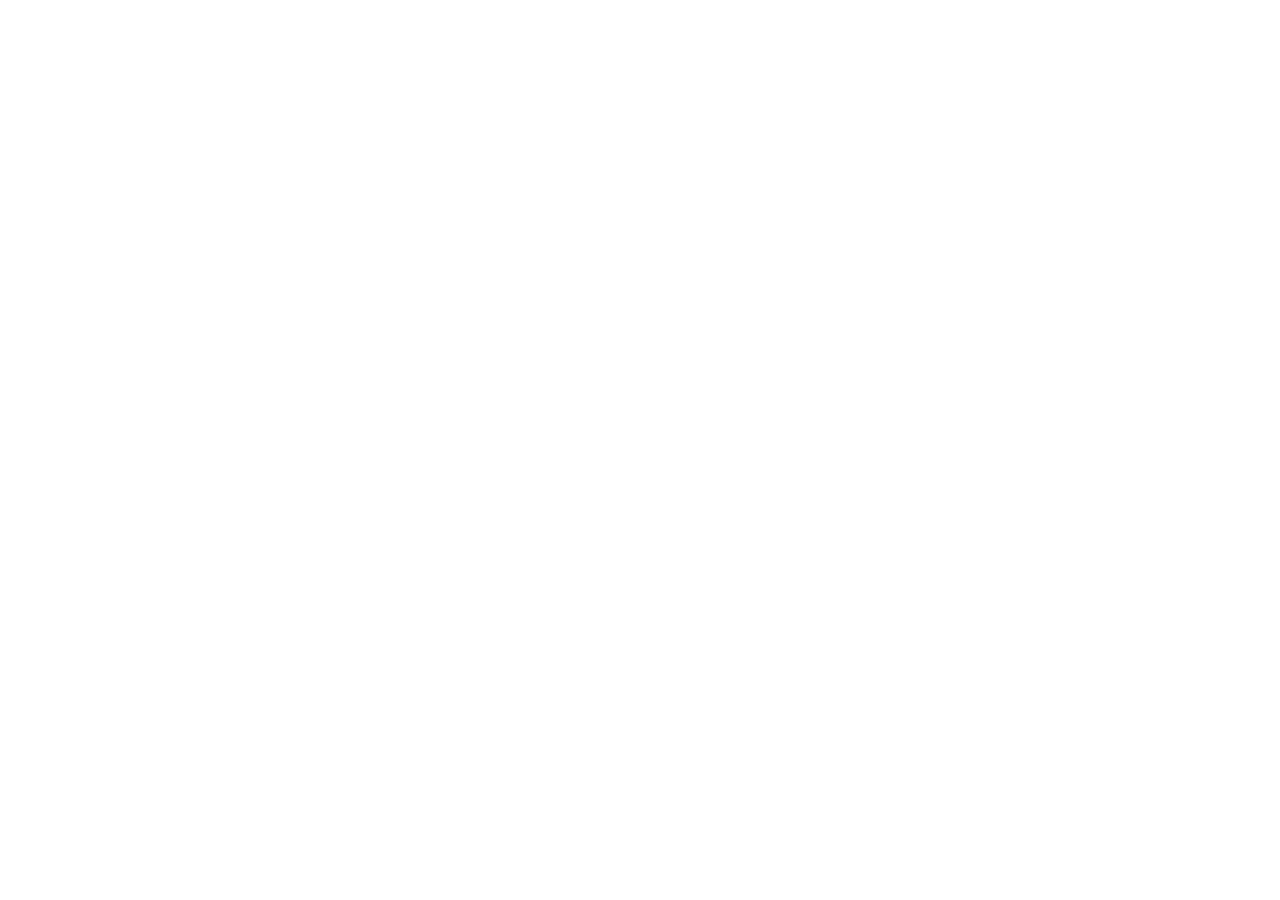
==== admin/index.html @ c247b6e3 "Create index.html" ====
<!DOCTYPE html>
<html>
<head>
  <meta charset="utf-8" />
  <meta name="viewport" content="width=device-width, initial-scale=1.0" />
  <title>Content Manager</title>
  <script src="https://identity.netlify.com/v1/netlify-identity-widget.js"></script>
</head>
<body>
  <script src="https://unpkg.com/decap-cms@^3.0.0/dist/decap-cms.js"></script>
</body>
</html>
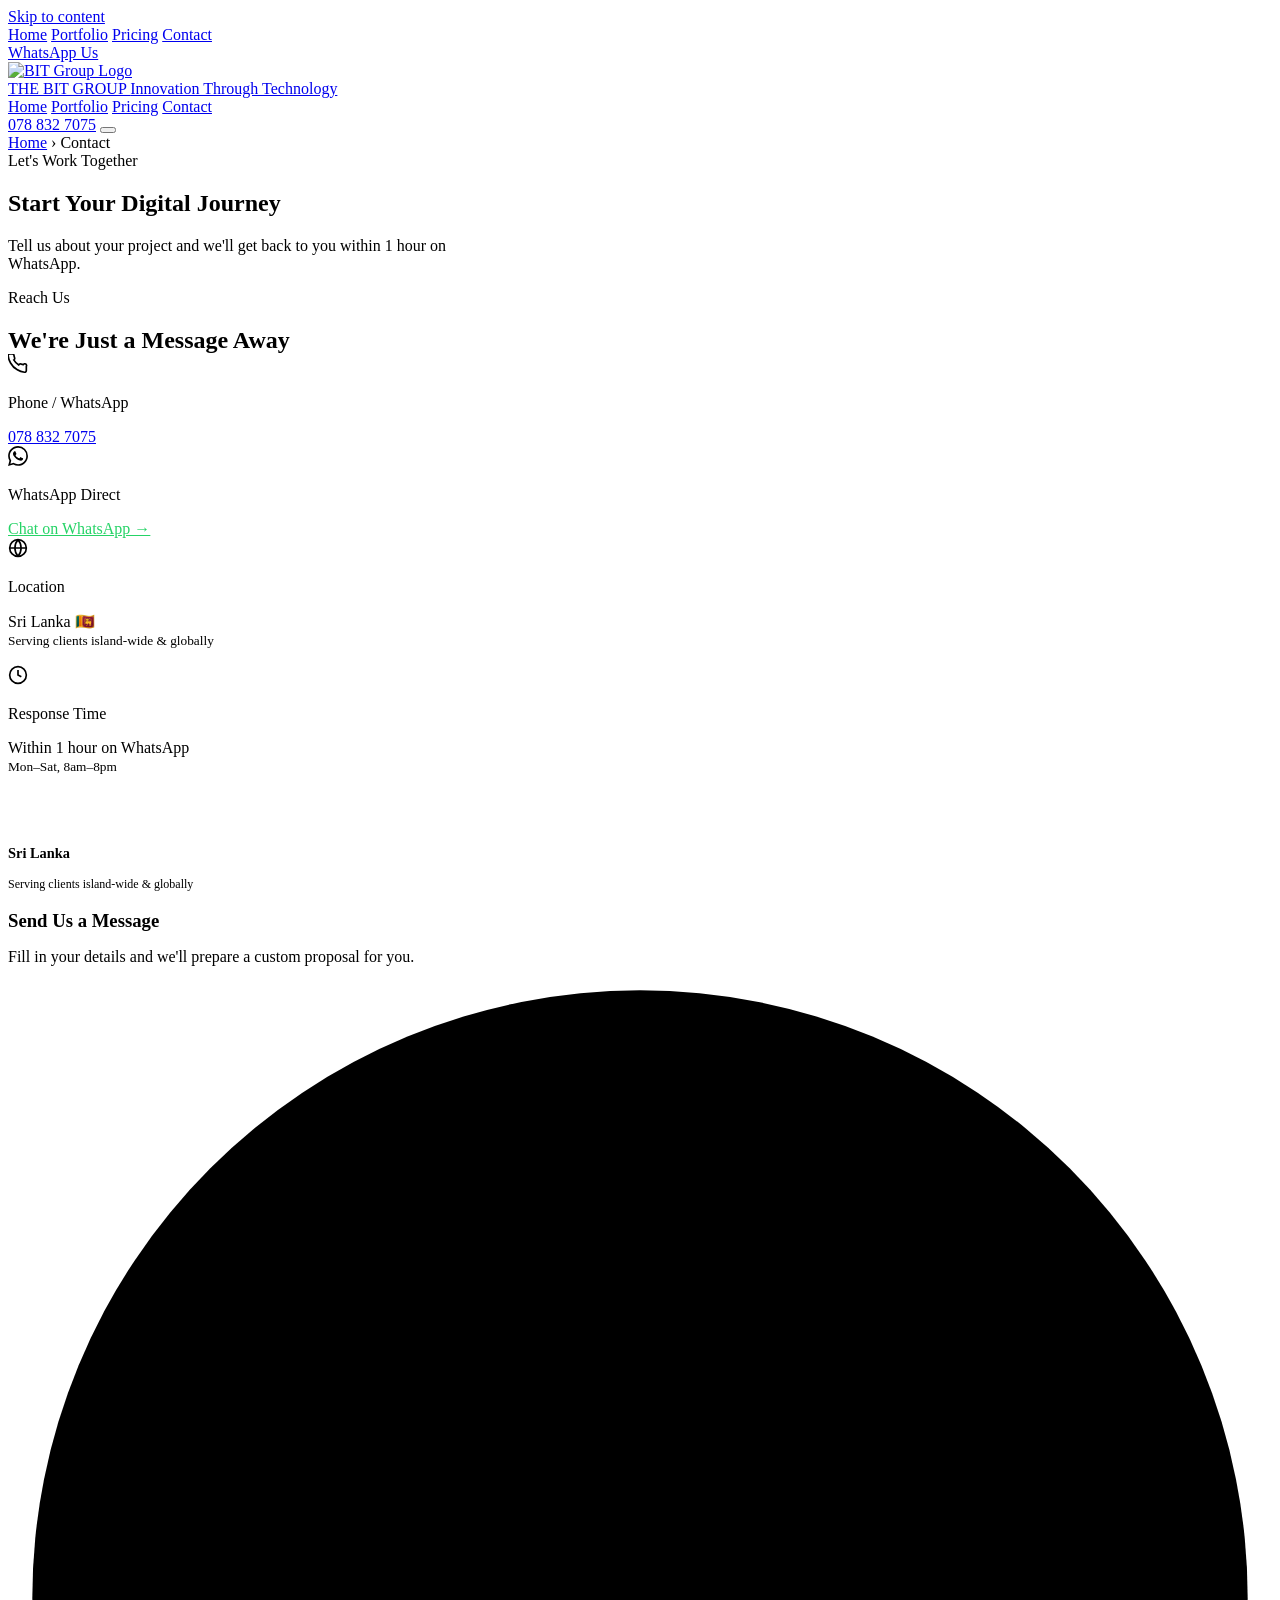
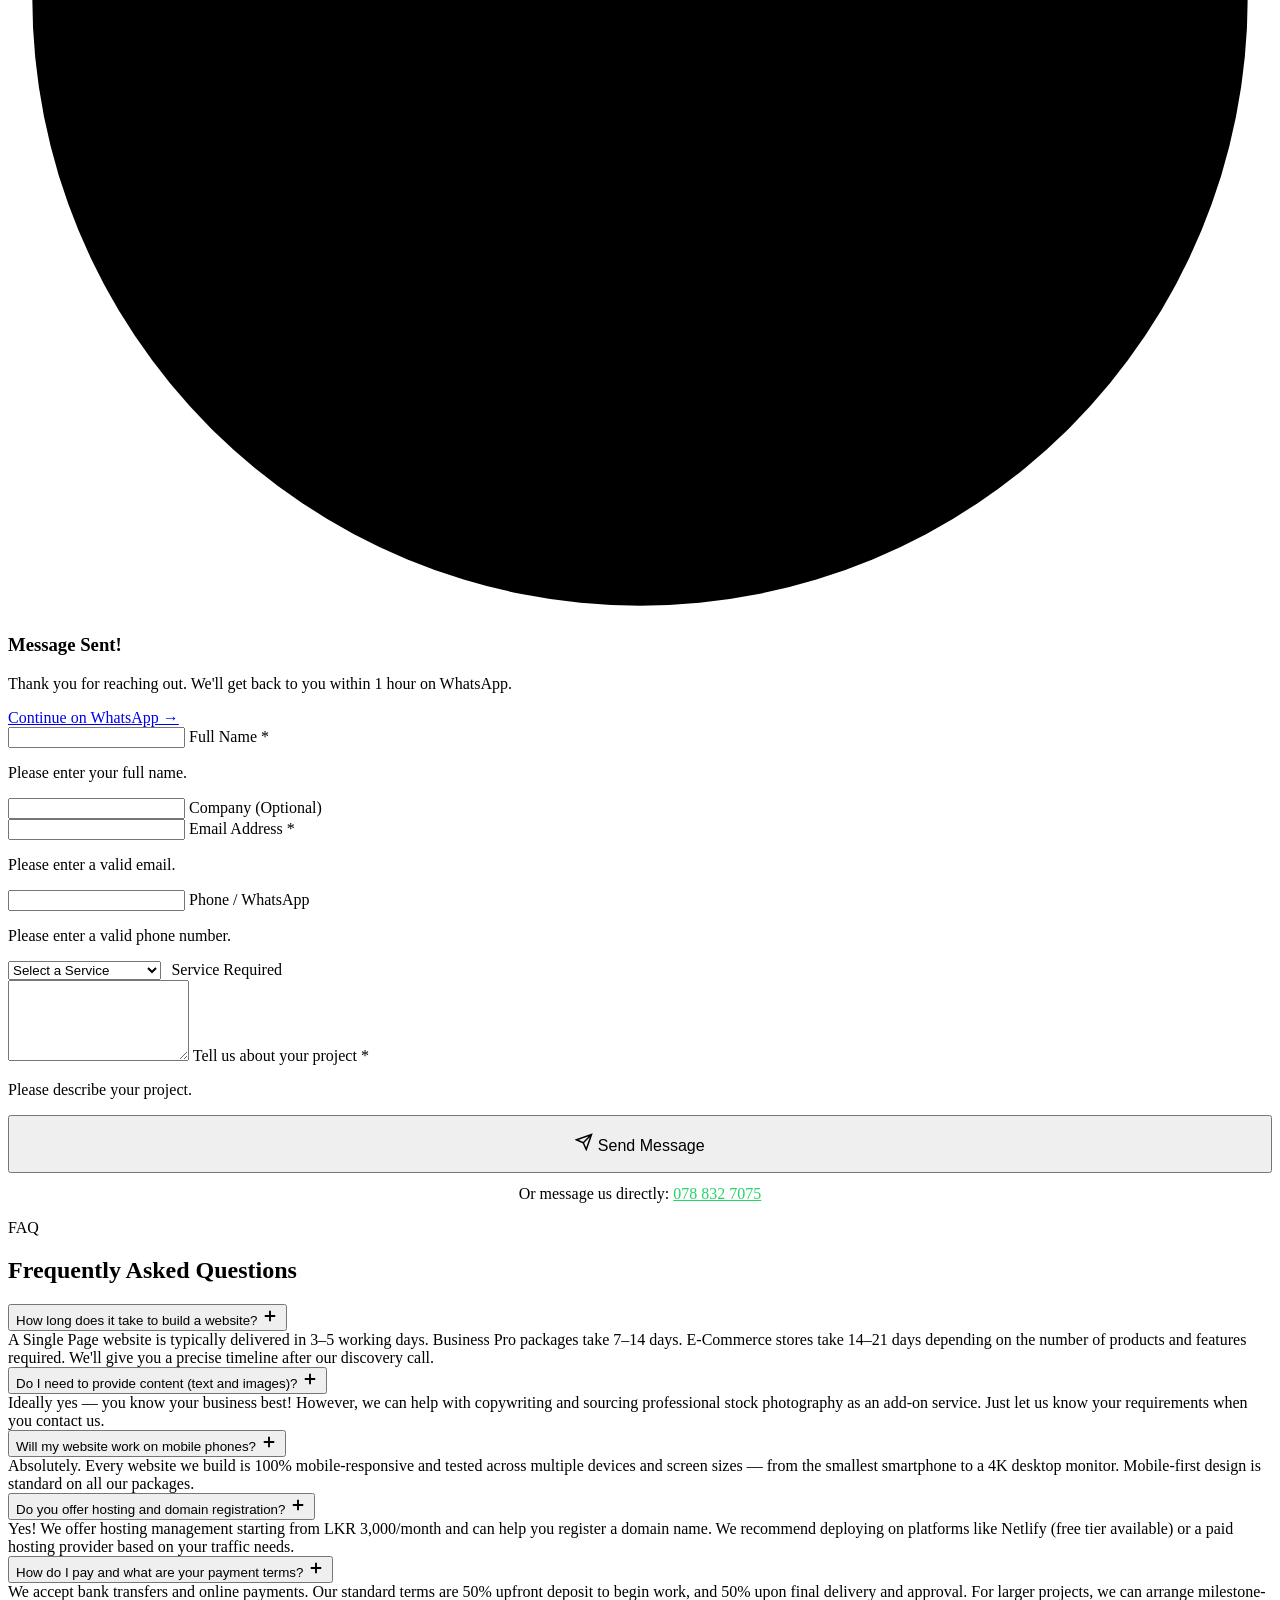
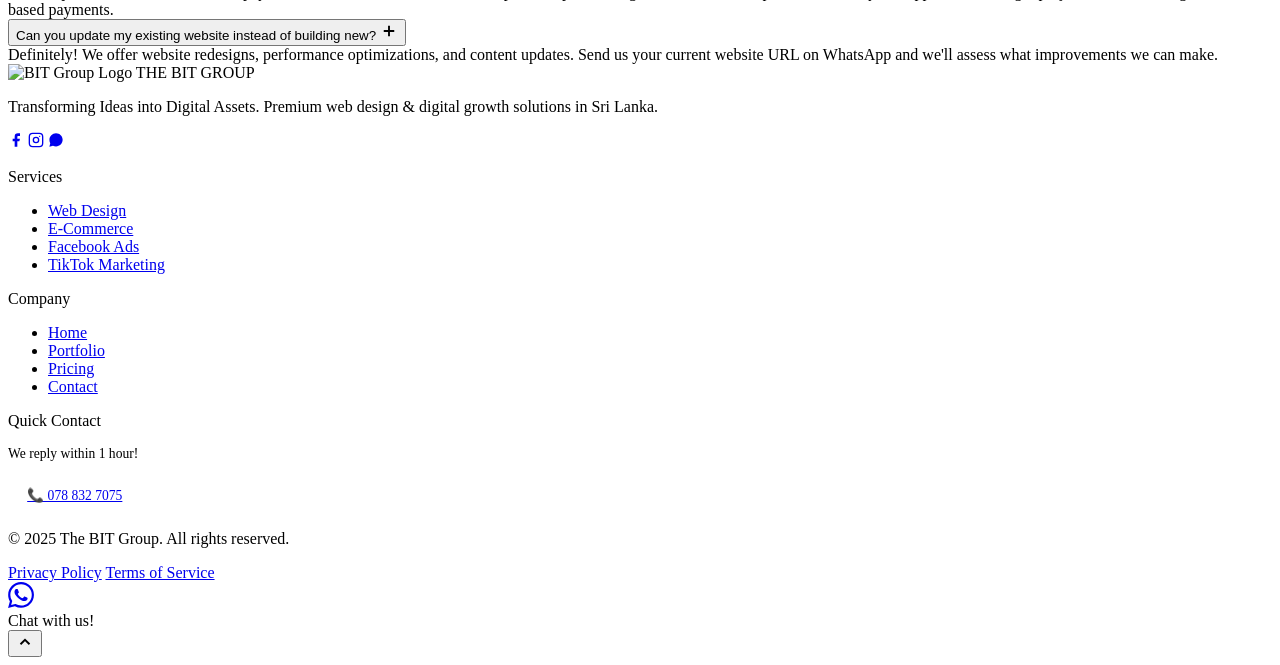
==== commit 969c8aae: "Update index.html" ====
--- a/admin/index.html
+++ b/admin/index.html
@@ -1,12 +1,347 @@
 <!DOCTYPE html>
-<html>
+<html lang="en">
 <head>
-  <meta charset="utf-8" />
-  <meta name="viewport" content="width=device-width, initial-scale=1.0" />
-  <title>Content Manager</title>
-  <script src="https://identity.netlify.com/v1/netlify-identity-widget.js"></script>
+  <meta charset="UTF-8">
+  <meta name="viewport" content="width=device-width, initial-scale=1.0">
+  <meta name="description" content="Contact The BIT Group — Get a free quote for your web design project. WhatsApp 078 832 7075 or fill in our enquiry form. Based in Sri Lanka.">
+  <meta name="robots" content="index, follow">
+  <meta property="og:title" content="Contact | The BIT Group">
+  <meta property="og:description" content="Get in touch with The BIT Group. WhatsApp 078 832 7075 — we reply within 1 hour!">
+  <meta property="og:type" content="website">
+  <link rel="canonical" href="https://thebitgroup.lk/contact.html">
+  <link rel="icon" href="logo.jpeg" type="image/jpeg">
+  <link rel="preconnect" href="https://fonts.googleapis.com">
+  <link rel="preconnect" href="https://fonts.gstatic.com" crossorigin>
+  <link href="https://fonts.googleapis.com/css2?family=Syne:wght@400;500;600;700;800&family=Outfit:wght@300;400;500;600;700&display=swap" rel="stylesheet">
+  <link rel="stylesheet" href="style.css">
+  <title>Contact | The BIT Group</title>
 </head>
 <body>
-  <script src="https://unpkg.com/decap-cms@^3.0.0/dist/decap-cms.js"></script>
+  <a href="#main" class="skip-link">Skip to content</a>
+
+  <!-- MOBILE MENU -->
+  <nav id="mobile-menu" class="mobile-menu" aria-label="Mobile navigation">
+    <a href="index.html">Home</a>
+    <a href="portfolio.html">Portfolio</a>
+    <a href="pricing.html">Pricing</a>
+    <a href="contact.html" class="active">Contact</a>
+    <div class="mobile-menu-cta">
+      <a href="https://wa.me/27788327075" class="btn btn-whatsapp"><span>WhatsApp Us</span></a>
+    </div>
+  </nav>
+
+  <!-- NAVBAR -->
+  <header id="navbar" role="banner">
+    <div class="nav-inner">
+      <a href="index.html" class="nav-logo" aria-label="The BIT Group Homepage">
+        <img src="logo.jpeg" alt="BIT Group Logo" class="nav-logo-img">
+        <div class="nav-logo-text">
+          THE BIT GROUP
+          <span>Innovation Through Technology</span>
+        </div>
+      </a>
+      <nav class="nav-links" aria-label="Main navigation">
+        <a href="index.html">Home</a>
+        <a href="portfolio.html">Portfolio</a>
+        <a href="pricing.html">Pricing</a>
+        <a href="contact.html" class="active">Contact</a>
+      </nav>
+      <div class="nav-cta">
+        <a href="https://wa.me/27788327075" class="btn btn-whatsapp" target="_blank" rel="noopener noreferrer"><span>078 832 7075</span></a>
+        <button class="hamburger" aria-label="Open menu" aria-expanded="false" aria-controls="mobile-menu">
+          <span></span><span></span><span></span>
+        </button>
+      </div>
+    </div>
+  </header>
+
+  <main id="main">
+
+    <!-- PAGE HERO -->
+    <section class="page-hero">
+      <div class="container">
+        <div class="page-hero-content">
+          <div class="breadcrumb">
+            <a href="index.html">Home</a>
+            <span>›</span>
+            <span>Contact</span>
+          </div>
+          <span class="section-label">Let's Work Together</span>
+          <h1>Start Your <span class="gradient-text">Digital Journey</span></h1>
+          <p style="max-width: 500px; margin-top: 0.75rem;">Tell us about your project and we'll get back to you within 1 hour on WhatsApp.</p>
+        </div>
+      </div>
+    </section>
+
+    <!-- CONTACT SECTION -->
+    <section id="contact-section">
+      <div class="container section-pad">
+        <div class="contact-layout">
+
+          <!-- LEFT: Contact Info -->
+          <div class="reveal-left">
+            <span class="section-label">Reach Us</span>
+            <h2 style="margin-bottom: var(--sp-4);">We're Just a <span class="gradient-text">Message Away</span></h2>
+
+            <div class="contact-info-items">
+              <div class="contact-info-item">
+                <div class="contact-info-icon">
+                  <svg width="20" height="20" fill="none" stroke="currentColor" stroke-width="2" viewBox="0 0 24 24"><path d="M22 16.92v3a2 2 0 01-2.18 2 19.79 19.79 0 01-8.63-3.07A19.5 19.5 0 013.07 10.8 19.79 19.79 0 01.22 2.18 2 2 0 012.19 0h3a2 2 0 012 1.72c.127.96.361 1.903.7 2.81a2 2 0 01-.45 2.11L6.91 7.09a16 16 0 006 6l.56-.56a2 2 0 012.11-.45c.907.339 1.85.573 2.81.7A2 2 0 0122 14.92z"/></svg>
+                </div>
+                <div>
+                  <p class="contact-info-label">Phone / WhatsApp</p>
+                  <a href="tel:0788327075" class="contact-info-value">078 832 7075</a>
+                </div>
+              </div>
+              <div class="contact-info-item">
+                <div class="contact-info-icon">
+                  <svg width="20" height="20" fill="currentColor" viewBox="0 0 24 24"><path d="M17.472 14.382c-.297-.149-1.758-.867-2.03-.967-.273-.099-.471-.148-.67.15-.197.297-.767.966-.94 1.164-.173.199-.347.223-.644.075-.297-.15-1.255-.463-2.39-1.475-.883-.788-1.48-1.761-1.653-2.059-.173-.297-.018-.458.13-.606.134-.133.298-.347.446-.52.149-.174.198-.298.298-.497.099-.198.05-.371-.025-.52-.075-.149-.669-1.612-.916-2.207-.242-.579-.487-.5-.669-.51-.173-.008-.371-.01-.57-.01-.198 0-.52.074-.792.372-.272.297-1.04 1.016-1.04 2.479 0 1.462 1.065 2.875 1.213 3.074.149.198 2.096 3.2 5.077 4.487.709.306 1.262.489 1.694.625.712.227 1.36.195 1.871.118.571-.085 1.758-.719 2.006-1.413.248-.694.248-1.289.173-1.413-.074-.124-.272-.198-.57-.347m-5.421 7.403h-.004a9.87 9.87 0 01-5.031-1.378l-.361-.214-3.741.982.998-3.648-.235-.374a9.86 9.86 0 01-1.51-5.26c.001-5.45 4.436-9.884 9.888-9.884 2.64 0 5.122 1.03 6.988 2.898a9.825 9.825 0 012.893 6.994c-.003 5.45-4.437 9.884-9.885 9.884m8.413-18.297A11.815 11.815 0 0012.05 0C5.495 0 .16 5.335.157 11.892c0 2.096.547 4.142 1.588 5.945L.057 24l6.305-1.654a11.882 11.882 0 005.683 1.448h.005c6.554 0 11.89-5.335 11.893-11.893a11.821 11.821 0 00-3.48-8.413z"/></svg>
+                </div>
+                <div>
+                  <p class="contact-info-label">WhatsApp Direct</p>
+                  <a href="https://wa.me/27788327075" class="contact-info-value" target="_blank" rel="noopener noreferrer" style="color: #25d366;">Chat on WhatsApp →</a>
+                </div>
+              </div>
+              <div class="contact-info-item">
+                <div class="contact-info-icon">
+                  <svg width="20" height="20" fill="none" stroke="currentColor" stroke-width="2" viewBox="0 0 24 24"><circle cx="12" cy="12" r="10"/><path d="M2 12h20M12 2a15.3 15.3 0 010 20M12 2a15.3 15.3 0 000 20"/></svg>
+                </div>
+                <div>
+                  <p class="contact-info-label">Location</p>
+                  <p class="contact-info-value">Sri Lanka 🇱🇰<br><small style="color:var(--clr-text-muted);">Serving clients island-wide & globally</small></p>
+                </div>
+              </div>
+              <div class="contact-info-item">
+                <div class="contact-info-icon">
+                  <svg width="20" height="20" fill="none" stroke="currentColor" stroke-width="2" viewBox="0 0 24 24"><circle cx="12" cy="12" r="10"/><path d="M12 6v6l4 2"/></svg>
+                </div>
+                <div>
+                  <p class="contact-info-label">Response Time</p>
+                  <p class="contact-info-value">Within 1 hour on WhatsApp<br><small style="color:var(--clr-text-muted);">Mon–Sat, 8am–8pm</small></p>
+                </div>
+              </div>
+            </div>
+
+            <div class="map-placeholder">
+              <svg width="36" height="36" fill="none" stroke="var(--clr-accent-1)" stroke-width="1.5" viewBox="0 0 24 24"><circle cx="12" cy="10" r="3"/><path d="M12 2a8 8 0 018 8c0 5.4-8 14-8 14S4 15.4 4 10a8 8 0 018-8z"/></svg>
+              <p style="font-family: var(--font-display); font-weight: 700; font-size: 0.9rem; color: var(--clr-text-secondary);">Sri Lanka</p>
+              <p style="font-size: 0.75rem;">Serving clients island-wide & globally</p>
+            </div>
+          </div>
+
+          <!-- RIGHT: Contact Form -->
+          <div class="contact-form-wrap reveal-right">
+            <h3 style="margin-bottom: 0.5rem;">Send Us a Message</h3>
+            <p style="margin-bottom: var(--sp-4); font-size: var(--text-sm);">Fill in your details and we'll prepare a custom proposal for you.</p>
+
+            <!-- Success State -->
+            <div id="form-success" class="form-success" role="status" aria-live="polite">
+              <svg class="check-circle" viewBox="0 0 52 52" aria-hidden="true">
+                <circle cx="26" cy="26" r="25"/>
+                <path d="M14 27l7 7 16-16"/>
+              </svg>
+              <h3 style="margin-top: var(--sp-3);">Message Sent!</h3>
+              <p>Thank you for reaching out. We'll get back to you within 1 hour on WhatsApp.</p>
+              <a href="https://wa.me/27788327075" class="btn btn-whatsapp" style="margin-top: var(--sp-3);" target="_blank" rel="noopener noreferrer"><span>Continue on WhatsApp →</span></a>
+            </div>
+
+            <form id="contact-form" novalidate>
+              <div class="form-row">
+                <div class="form-group">
+                  <input type="text" id="name" name="name" required autocomplete="name">
+                  <label for="name">Full Name *</label>
+                  <p class="form-error">Please enter your full name.</p>
+                </div>
+                <div class="form-group">
+                  <input type="text" id="company" name="company" autocomplete="organization">
+                  <label for="company">Company (Optional)</label>
+                </div>
+              </div>
+              <div class="form-row">
+                <div class="form-group">
+                  <input type="email" id="email" name="email" required autocomplete="email">
+                  <label for="email">Email Address *</label>
+                  <p class="form-error">Please enter a valid email.</p>
+                </div>
+                <div class="form-group">
+                  <input type="tel" id="phone" name="phone" autocomplete="tel">
+                  <label for="phone">Phone / WhatsApp</label>
+                  <p class="form-error">Please enter a valid phone number.</p>
+                </div>
+              </div>
+              <div class="form-group">
+                <select id="service" name="service" style="color: var(--clr-text-primary);">
+                  <option value="" style="background: var(--clr-bg-raised);">Select a Service</option>
+                  <option value="Single Page Website" style="background: var(--clr-bg-raised);">Single Page Website</option>
+                  <option value="Business Pro Website" style="background: var(--clr-bg-raised);">Business Pro Website</option>
+                  <option value="E-Commerce Store" style="background: var(--clr-bg-raised);">E-Commerce Store</option>
+                  <option value="Facebook Ads" style="background: var(--clr-bg-raised);">Facebook Ads</option>
+                  <option value="TikTok Marketing" style="background: var(--clr-bg-raised);">TikTok Marketing</option>
+                  <option value="Admin Panel" style="background: var(--clr-bg-raised);">Admin Panel</option>
+                  <option value="Other / Custom" style="background: var(--clr-bg-raised);">Other / Custom</option>
+                </select>
+                <label for="service" style="top: 0; transform: translateY(-50%); font-size: var(--text-xs); color: var(--clr-accent-1); background: var(--clr-bg-card); padding: 0 0.4rem;">Service Required</label>
+              </div>
+              <div class="form-group textarea-group">
+                <textarea id="message" name="message" required rows="5"></textarea>
+                <label for="message">Tell us about your project *</label>
+                <p class="form-error">Please describe your project.</p>
+              </div>
+              <button type="submit" class="btn btn-primary" style="width: 100%; justify-content: center; padding: 1rem; font-size: 1rem;">
+                <span class="btn-text">
+                  <svg width="18" height="18" fill="none" stroke="currentColor" stroke-width="2" viewBox="0 0 24 24"><path d="M22 2L11 13M22 2l-7 20-4-9-9-4 20-7z"/></svg>
+                  Send Message
+                </span>
+                <span class="spinner" aria-hidden="true"></span>
+              </button>
+              <p style="text-align: center; margin-top: 0.75rem; font-size: var(--text-xs); color: var(--clr-text-muted);">Or message us directly: <a href="https://wa.me/27788327075" style="color: #25d366;">078 832 7075</a></p>
+            </form>
+          </div>
+        </div>
+      </div>
+    </section>
+
+    <!-- FAQ -->
+    <section id="faq">
+      <div class="container">
+        <div class="section-header">
+          <span class="section-label reveal">FAQ</span>
+          <h2 class="reveal">Frequently Asked <span class="gradient-text">Questions</span></h2>
+        </div>
+        <div class="faq-grid reveal">
+          <div class="accordion-item">
+            <button class="accordion-trigger" aria-expanded="false">
+              How long does it take to build a website?
+              <span class="accordion-icon" aria-hidden="true">
+                <svg width="18" height="18" fill="none" stroke="currentColor" stroke-width="2.5" viewBox="0 0 24 24"><path d="M12 5v14M5 12h14"/></svg>
+              </span>
+            </button>
+            <div class="accordion-body">
+              <div class="accordion-body-inner">A Single Page website is typically delivered in 3–5 working days. Business Pro packages take 7–14 days. E-Commerce stores take 14–21 days depending on the number of products and features required. We'll give you a precise timeline after our discovery call.</div>
+            </div>
+          </div>
+          <div class="accordion-item">
+            <button class="accordion-trigger" aria-expanded="false">
+              Do I need to provide content (text and images)?
+              <span class="accordion-icon" aria-hidden="true">
+                <svg width="18" height="18" fill="none" stroke="currentColor" stroke-width="2.5" viewBox="0 0 24 24"><path d="M12 5v14M5 12h14"/></svg>
+              </span>
+            </button>
+            <div class="accordion-body">
+              <div class="accordion-body-inner">Ideally yes — you know your business best! However, we can help with copywriting and sourcing professional stock photography as an add-on service. Just let us know your requirements when you contact us.</div>
+            </div>
+          </div>
+          <div class="accordion-item">
+            <button class="accordion-trigger" aria-expanded="false">
+              Will my website work on mobile phones?
+              <span class="accordion-icon" aria-hidden="true">
+                <svg width="18" height="18" fill="none" stroke="currentColor" stroke-width="2.5" viewBox="0 0 24 24"><path d="M12 5v14M5 12h14"/></svg>
+              </span>
+            </button>
+            <div class="accordion-body">
+              <div class="accordion-body-inner">Absolutely. Every website we build is 100% mobile-responsive and tested across multiple devices and screen sizes — from the smallest smartphone to a 4K desktop monitor. Mobile-first design is standard on all our packages.</div>
+            </div>
+          </div>
+          <div class="accordion-item">
+            <button class="accordion-trigger" aria-expanded="false">
+              Do you offer hosting and domain registration?
+              <span class="accordion-icon" aria-hidden="true">
+                <svg width="18" height="18" fill="none" stroke="currentColor" stroke-width="2.5" viewBox="0 0 24 24"><path d="M12 5v14M5 12h14"/></svg>
+              </span>
+            </button>
+            <div class="accordion-body">
+              <div class="accordion-body-inner">Yes! We offer hosting management starting from LKR 3,000/month and can help you register a domain name. We recommend deploying on platforms like Netlify (free tier available) or a paid hosting provider based on your traffic needs.</div>
+            </div>
+          </div>
+          <div class="accordion-item">
+            <button class="accordion-trigger" aria-expanded="false">
+              How do I pay and what are your payment terms?
+              <span class="accordion-icon" aria-hidden="true">
+                <svg width="18" height="18" fill="none" stroke="currentColor" stroke-width="2.5" viewBox="0 0 24 24"><path d="M12 5v14M5 12h14"/></svg>
+              </span>
+            </button>
+            <div class="accordion-body">
+              <div class="accordion-body-inner">We accept bank transfers and online payments. Our standard terms are 50% upfront deposit to begin work, and 50% upon final delivery and approval. For larger projects, we can arrange milestone-based payments.</div>
+            </div>
+          </div>
+          <div class="accordion-item">
+            <button class="accordion-trigger" aria-expanded="false">
+              Can you update my existing website instead of building new?
+              <span class="accordion-icon" aria-hidden="true">
+                <svg width="18" height="18" fill="none" stroke="currentColor" stroke-width="2.5" viewBox="0 0 24 24"><path d="M12 5v14M5 12h14"/></svg>
+              </span>
+            </button>
+            <div class="accordion-body">
+              <div class="accordion-body-inner">Definitely! We offer website redesigns, performance optimizations, and content updates. Send us your current website URL on WhatsApp and we'll assess what improvements we can make.</div>
+            </div>
+          </div>
+        </div>
+      </div>
+    </section>
+
+  </main>
+
+  <!-- FOOTER -->
+  <footer>
+    <div class="container">
+      <div class="footer-grid">
+        <div class="footer-brand">
+          <div class="footer-logo">
+            <img src="logo.jpeg" alt="BIT Group Logo">
+            <span class="footer-logo-text">THE BIT GROUP</span>
+          </div>
+          <p>Transforming Ideas into Digital Assets. Premium web design & digital growth solutions in Sri Lanka.</p>
+          <div class="footer-social">
+            <a href="#" aria-label="Facebook"><svg width="16" height="16" fill="currentColor" viewBox="0 0 24 24"><path d="M18 2h-3a5 5 0 00-5 5v3H7v4h3v8h4v-8h3l1-4h-4V7a1 1 0 011-1h3z"/></svg></a>
+            <a href="#" aria-label="Instagram"><svg width="16" height="16" fill="none" stroke="currentColor" stroke-width="2" viewBox="0 0 24 24"><rect x="2" y="2" width="20" height="20" rx="5"/><circle cx="12" cy="12" r="4"/><circle cx="17.5" cy="6.5" r="1" fill="currentColor" stroke="none"/></svg></a>
+            <a href="https://wa.me/27788327075" aria-label="WhatsApp"><svg width="16" height="16" fill="currentColor" viewBox="0 0 24 24"><path d="M12.04 2C6.58 2 2.13 6.45 2.13 11.91c0 1.75.46 3.38 1.25 4.8L2.05 22l5.42-1.42c1.37.73 2.93 1.14 4.57 1.14 5.46 0 9.91-4.45 9.91-9.91S17.5 2 12.04 2z"/></svg></a>
+          </div>
+        </div>
+        <div>
+          <p class="footer-heading">Services</p>
+          <ul class="footer-links">
+            <li><a href="pricing.html">Web Design</a></li>
+            <li><a href="pricing.html">E-Commerce</a></li>
+            <li><a href="contact.html">Facebook Ads</a></li>
+            <li><a href="contact.html">TikTok Marketing</a></li>
+          </ul>
+        </div>
+        <div>
+          <p class="footer-heading">Company</p>
+          <ul class="footer-links">
+            <li><a href="index.html">Home</a></li>
+            <li><a href="portfolio.html">Portfolio</a></li>
+            <li><a href="pricing.html">Pricing</a></li>
+            <li><a href="contact.html">Contact</a></li>
+          </ul>
+        </div>
+        <div>
+          <p class="footer-heading">Quick Contact</p>
+          <p style="font-size: 0.85rem; color: var(--clr-text-muted); margin-bottom: 1rem;">We reply within 1 hour!</p>
+          <a href="https://wa.me/27788327075" class="btn btn-whatsapp" style="font-size: 0.85rem; padding: 0.6rem 1.2rem; display: inline-flex;"><span>📞 078 832 7075</span></a>
+        </div>
+      </div>
+      <div class="footer-bottom">
+        <p>© 2025 The BIT Group. All rights reserved.</p>
+        <div class="footer-legal">
+          <a href="#">Privacy Policy</a>
+          <a href="#">Terms of Service</a>
+        </div>
+      </div>
+    </div>
+  </footer>
+
+  <div class="whatsapp-float">
+    <a href="https://wa.me/27788327075?text=Hello%21%20I%27m%20interested%20in%20your%20web%20design%20services." class="whatsapp-btn" aria-label="Chat on WhatsApp" target="_blank" rel="noopener noreferrer">
+      <svg width="26" height="26" fill="currentColor" viewBox="0 0 24 24" aria-hidden="true"><path d="M17.472 14.382c-.297-.149-1.758-.867-2.03-.967-.273-.099-.471-.148-.67.15-.197.297-.767.966-.94 1.164-.173.199-.347.223-.644.075-.297-.15-1.255-.463-2.39-1.475-.883-.788-1.48-1.761-1.653-2.059-.173-.297-.018-.458.13-.606.134-.133.298-.347.446-.52.149-.174.198-.298.298-.497.099-.198.05-.371-.025-.52-.075-.149-.669-1.612-.916-2.207-.242-.579-.487-.5-.669-.51-.173-.008-.371-.01-.57-.01-.198 0-.52.074-.792.372-.272.297-1.04 1.016-1.04 2.479 0 1.462 1.065 2.875 1.213 3.074.149.198 2.096 3.2 5.077 4.487.709.306 1.262.489 1.694.625.712.227 1.36.195 1.871.118.571-.085 1.758-.719 2.006-1.413.248-.694.248-1.289.173-1.413-.074-.124-.272-.198-.57-.347m-5.421 7.403h-.004a9.87 9.87 0 01-5.031-1.378l-.361-.214-3.741.982.998-3.648-.235-.374a9.86 9.86 0 01-1.51-5.26c.001-5.45 4.436-9.884 9.888-9.884 2.64 0 5.122 1.03 6.988 2.898a9.825 9.825 0 012.893 6.994c-.003 5.45-4.437 9.884-9.885 9.884m8.413-18.297A11.815 11.815 0 0012.05 0C5.495 0 .16 5.335.157 11.892c0 2.096.547 4.142 1.588 5.945L.057 24l6.305-1.654a11.882 11.882 0 005.683 1.448h.005c6.554 0 11.89-5.335 11.893-11.893a11.821 11.821 0 00-3.48-8.413z"/></svg>
+    </a>
+    <div class="whatsapp-tooltip">Chat with us!</div>
+  </div>
+  <button class="scroll-top" id="scroll-top" aria-label="Scroll to top">
+    <svg width="18" height="18" fill="none" stroke="currentColor" stroke-width="2.5" viewBox="0 0 24 24"><path d="M18 15l-6-6-6 6"/></svg>
+  </button>
+
+  <script src="script.js"></script>
 </body>
 </html>
+
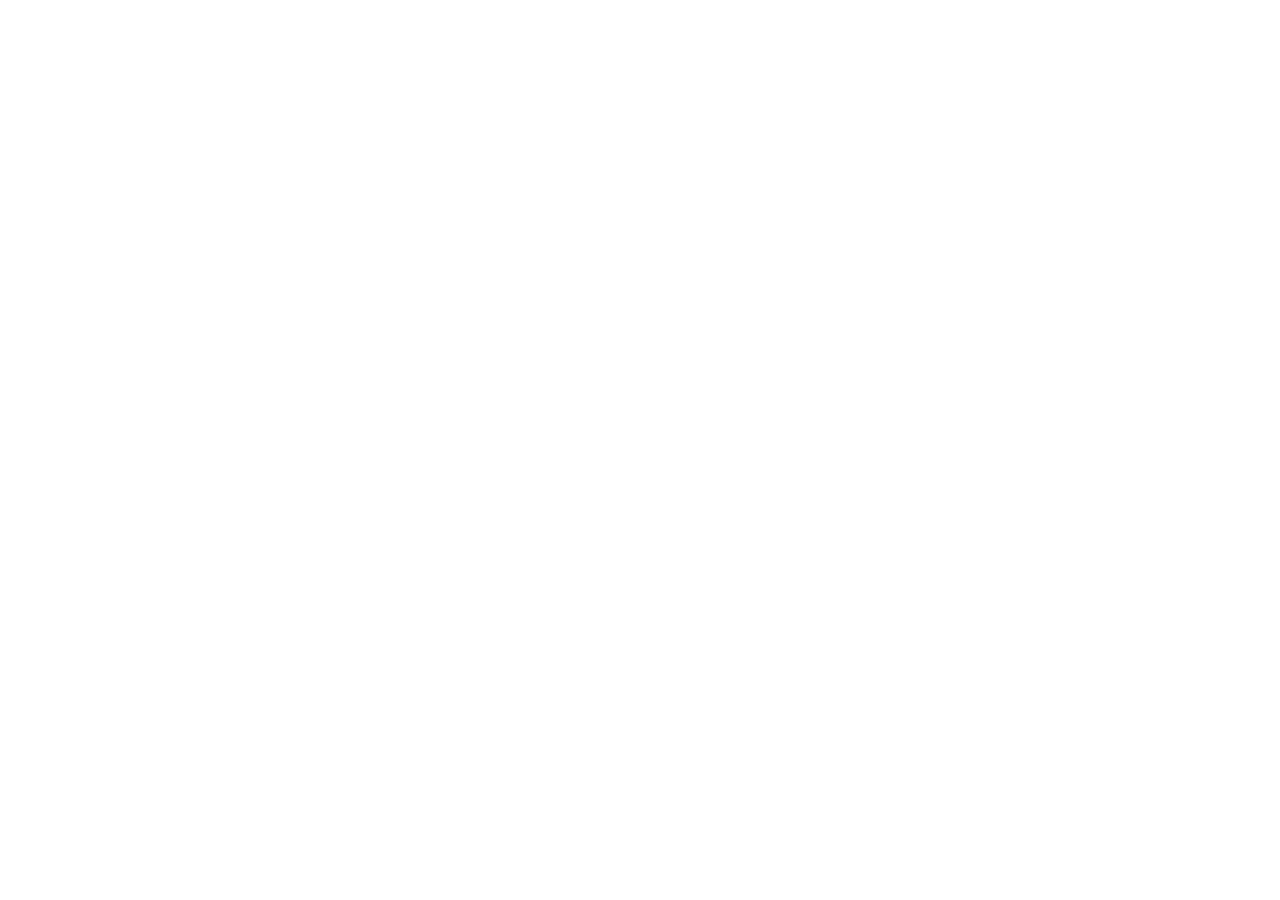
==== commit ab01d586: "Update index.html" ====
--- a/admin/index.html
+++ b/admin/index.html
@@ -1,347 +1,12 @@
 <!DOCTYPE html>
 <html lang="en">
 <head>
-  <meta charset="UTF-8">
-  <meta name="viewport" content="width=device-width, initial-scale=1.0">
-  <meta name="description" content="Contact The BIT Group — Get a free quote for your web design project. WhatsApp 078 832 7075 or fill in our enquiry form. Based in Sri Lanka.">
-  <meta name="robots" content="index, follow">
-  <meta property="og:title" content="Contact | The BIT Group">
-  <meta property="og:description" content="Get in touch with The BIT Group. WhatsApp 078 832 7075 — we reply within 1 hour!">
-  <meta property="og:type" content="website">
-  <link rel="canonical" href="https://thebitgroup.lk/contact.html">
-  <link rel="icon" href="logo.jpeg" type="image/jpeg">
-  <link rel="preconnect" href="https://fonts.googleapis.com">
-  <link rel="preconnect" href="https://fonts.gstatic.com" crossorigin>
-  <link href="https://fonts.googleapis.com/css2?family=Syne:wght@400;500;600;700;800&family=Outfit:wght@300;400;500;600;700&display=swap" rel="stylesheet">
-  <link rel="stylesheet" href="style.css">
-  <title>Contact | The BIT Group</title>
+  <meta charset="UTF-8" />
+  <meta name="viewport" content="width=device-width, initial-scale=1.0" />
+  <title>Content Manager | The BIT Group</title>
+  <script src="https://identity.netlify.com/v1/netlify-identity-widget.js"></script>
 </head>
 <body>
-  <a href="#main" class="skip-link">Skip to content</a>
-
-  <!-- MOBILE MENU -->
-  <nav id="mobile-menu" class="mobile-menu" aria-label="Mobile navigation">
-    <a href="index.html">Home</a>
-    <a href="portfolio.html">Portfolio</a>
-    <a href="pricing.html">Pricing</a>
-    <a href="contact.html" class="active">Contact</a>
-    <div class="mobile-menu-cta">
-      <a href="https://wa.me/27788327075" class="btn btn-whatsapp"><span>WhatsApp Us</span></a>
-    </div>
-  </nav>
-
-  <!-- NAVBAR -->
-  <header id="navbar" role="banner">
-    <div class="nav-inner">
-      <a href="index.html" class="nav-logo" aria-label="The BIT Group Homepage">
-        <img src="logo.jpeg" alt="BIT Group Logo" class="nav-logo-img">
-        <div class="nav-logo-text">
-          THE BIT GROUP
-          <span>Innovation Through Technology</span>
-        </div>
-      </a>
-      <nav class="nav-links" aria-label="Main navigation">
-        <a href="index.html">Home</a>
-        <a href="portfolio.html">Portfolio</a>
-        <a href="pricing.html">Pricing</a>
-        <a href="contact.html" class="active">Contact</a>
-      </nav>
-      <div class="nav-cta">
-        <a href="https://wa.me/27788327075" class="btn btn-whatsapp" target="_blank" rel="noopener noreferrer"><span>078 832 7075</span></a>
-        <button class="hamburger" aria-label="Open menu" aria-expanded="false" aria-controls="mobile-menu">
-          <span></span><span></span><span></span>
-        </button>
-      </div>
-    </div>
-  </header>
-
-  <main id="main">
-
-    <!-- PAGE HERO -->
-    <section class="page-hero">
-      <div class="container">
-        <div class="page-hero-content">
-          <div class="breadcrumb">
-            <a href="index.html">Home</a>
-            <span>›</span>
-            <span>Contact</span>
-          </div>
-          <span class="section-label">Let's Work Together</span>
-          <h1>Start Your <span class="gradient-text">Digital Journey</span></h1>
-          <p style="max-width: 500px; margin-top: 0.75rem;">Tell us about your project and we'll get back to you within 1 hour on WhatsApp.</p>
-        </div>
-      </div>
-    </section>
-
-    <!-- CONTACT SECTION -->
-    <section id="contact-section">
-      <div class="container section-pad">
-        <div class="contact-layout">
-
-          <!-- LEFT: Contact Info -->
-          <div class="reveal-left">
-            <span class="section-label">Reach Us</span>
-            <h2 style="margin-bottom: var(--sp-4);">We're Just a <span class="gradient-text">Message Away</span></h2>
-
-            <div class="contact-info-items">
-              <div class="contact-info-item">
-                <div class="contact-info-icon">
-                  <svg width="20" height="20" fill="none" stroke="currentColor" stroke-width="2" viewBox="0 0 24 24"><path d="M22 16.92v3a2 2 0 01-2.18 2 19.79 19.79 0 01-8.63-3.07A19.5 19.5 0 013.07 10.8 19.79 19.79 0 01.22 2.18 2 2 0 012.19 0h3a2 2 0 012 1.72c.127.96.361 1.903.7 2.81a2 2 0 01-.45 2.11L6.91 7.09a16 16 0 006 6l.56-.56a2 2 0 012.11-.45c.907.339 1.85.573 2.81.7A2 2 0 0122 14.92z"/></svg>
-                </div>
-                <div>
-                  <p class="contact-info-label">Phone / WhatsApp</p>
-                  <a href="tel:0788327075" class="contact-info-value">078 832 7075</a>
-                </div>
-              </div>
-              <div class="contact-info-item">
-                <div class="contact-info-icon">
-                  <svg width="20" height="20" fill="currentColor" viewBox="0 0 24 24"><path d="M17.472 14.382c-.297-.149-1.758-.867-2.03-.967-.273-.099-.471-.148-.67.15-.197.297-.767.966-.94 1.164-.173.199-.347.223-.644.075-.297-.15-1.255-.463-2.39-1.475-.883-.788-1.48-1.761-1.653-2.059-.173-.297-.018-.458.13-.606.134-.133.298-.347.446-.52.149-.174.198-.298.298-.497.099-.198.05-.371-.025-.52-.075-.149-.669-1.612-.916-2.207-.242-.579-.487-.5-.669-.51-.173-.008-.371-.01-.57-.01-.198 0-.52.074-.792.372-.272.297-1.04 1.016-1.04 2.479 0 1.462 1.065 2.875 1.213 3.074.149.198 2.096 3.2 5.077 4.487.709.306 1.262.489 1.694.625.712.227 1.36.195 1.871.118.571-.085 1.758-.719 2.006-1.413.248-.694.248-1.289.173-1.413-.074-.124-.272-.198-.57-.347m-5.421 7.403h-.004a9.87 9.87 0 01-5.031-1.378l-.361-.214-3.741.982.998-3.648-.235-.374a9.86 9.86 0 01-1.51-5.26c.001-5.45 4.436-9.884 9.888-9.884 2.64 0 5.122 1.03 6.988 2.898a9.825 9.825 0 012.893 6.994c-.003 5.45-4.437 9.884-9.885 9.884m8.413-18.297A11.815 11.815 0 0012.05 0C5.495 0 .16 5.335.157 11.892c0 2.096.547 4.142 1.588 5.945L.057 24l6.305-1.654a11.882 11.882 0 005.683 1.448h.005c6.554 0 11.89-5.335 11.893-11.893a11.821 11.821 0 00-3.48-8.413z"/></svg>
-                </div>
-                <div>
-                  <p class="contact-info-label">WhatsApp Direct</p>
-                  <a href="https://wa.me/27788327075" class="contact-info-value" target="_blank" rel="noopener noreferrer" style="color: #25d366;">Chat on WhatsApp →</a>
-                </div>
-              </div>
-              <div class="contact-info-item">
-                <div class="contact-info-icon">
-                  <svg width="20" height="20" fill="none" stroke="currentColor" stroke-width="2" viewBox="0 0 24 24"><circle cx="12" cy="12" r="10"/><path d="M2 12h20M12 2a15.3 15.3 0 010 20M12 2a15.3 15.3 0 000 20"/></svg>
-                </div>
-                <div>
-                  <p class="contact-info-label">Location</p>
-                  <p class="contact-info-value">Sri Lanka 🇱🇰<br><small style="color:var(--clr-text-muted);">Serving clients island-wide & globally</small></p>
-                </div>
-              </div>
-              <div class="contact-info-item">
-                <div class="contact-info-icon">
-                  <svg width="20" height="20" fill="none" stroke="currentColor" stroke-width="2" viewBox="0 0 24 24"><circle cx="12" cy="12" r="10"/><path d="M12 6v6l4 2"/></svg>
-                </div>
-                <div>
-                  <p class="contact-info-label">Response Time</p>
-                  <p class="contact-info-value">Within 1 hour on WhatsApp<br><small style="color:var(--clr-text-muted);">Mon–Sat, 8am–8pm</small></p>
-                </div>
-              </div>
-            </div>
-
-            <div class="map-placeholder">
-              <svg width="36" height="36" fill="none" stroke="var(--clr-accent-1)" stroke-width="1.5" viewBox="0 0 24 24"><circle cx="12" cy="10" r="3"/><path d="M12 2a8 8 0 018 8c0 5.4-8 14-8 14S4 15.4 4 10a8 8 0 018-8z"/></svg>
-              <p style="font-family: var(--font-display); font-weight: 700; font-size: 0.9rem; color: var(--clr-text-secondary);">Sri Lanka</p>
-              <p style="font-size: 0.75rem;">Serving clients island-wide & globally</p>
-            </div>
-          </div>
-
-          <!-- RIGHT: Contact Form -->
-          <div class="contact-form-wrap reveal-right">
-            <h3 style="margin-bottom: 0.5rem;">Send Us a Message</h3>
-            <p style="margin-bottom: var(--sp-4); font-size: var(--text-sm);">Fill in your details and we'll prepare a custom proposal for you.</p>
-
-            <!-- Success State -->
-            <div id="form-success" class="form-success" role="status" aria-live="polite">
-              <svg class="check-circle" viewBox="0 0 52 52" aria-hidden="true">
-                <circle cx="26" cy="26" r="25"/>
-                <path d="M14 27l7 7 16-16"/>
-              </svg>
-              <h3 style="margin-top: var(--sp-3);">Message Sent!</h3>
-              <p>Thank you for reaching out. We'll get back to you within 1 hour on WhatsApp.</p>
-              <a href="https://wa.me/27788327075" class="btn btn-whatsapp" style="margin-top: var(--sp-3);" target="_blank" rel="noopener noreferrer"><span>Continue on WhatsApp →</span></a>
-            </div>
-
-            <form id="contact-form" novalidate>
-              <div class="form-row">
-                <div class="form-group">
-                  <input type="text" id="name" name="name" required autocomplete="name">
-                  <label for="name">Full Name *</label>
-                  <p class="form-error">Please enter your full name.</p>
-                </div>
-                <div class="form-group">
-                  <input type="text" id="company" name="company" autocomplete="organization">
-                  <label for="company">Company (Optional)</label>
-                </div>
-              </div>
-              <div class="form-row">
-                <div class="form-group">
-                  <input type="email" id="email" name="email" required autocomplete="email">
-                  <label for="email">Email Address *</label>
-                  <p class="form-error">Please enter a valid email.</p>
-                </div>
-                <div class="form-group">
-                  <input type="tel" id="phone" name="phone" autocomplete="tel">
-                  <label for="phone">Phone / WhatsApp</label>
-                  <p class="form-error">Please enter a valid phone number.</p>
-                </div>
-              </div>
-              <div class="form-group">
-                <select id="service" name="service" style="color: var(--clr-text-primary);">
-                  <option value="" style="background: var(--clr-bg-raised);">Select a Service</option>
-                  <option value="Single Page Website" style="background: var(--clr-bg-raised);">Single Page Website</option>
-                  <option value="Business Pro Website" style="background: var(--clr-bg-raised);">Business Pro Website</option>
-                  <option value="E-Commerce Store" style="background: var(--clr-bg-raised);">E-Commerce Store</option>
-                  <option value="Facebook Ads" style="background: var(--clr-bg-raised);">Facebook Ads</option>
-                  <option value="TikTok Marketing" style="background: var(--clr-bg-raised);">TikTok Marketing</option>
-                  <option value="Admin Panel" style="background: var(--clr-bg-raised);">Admin Panel</option>
-                  <option value="Other / Custom" style="background: var(--clr-bg-raised);">Other / Custom</option>
-                </select>
-                <label for="service" style="top: 0; transform: translateY(-50%); font-size: var(--text-xs); color: var(--clr-accent-1); background: var(--clr-bg-card); padding: 0 0.4rem;">Service Required</label>
-              </div>
-              <div class="form-group textarea-group">
-                <textarea id="message" name="message" required rows="5"></textarea>
-                <label for="message">Tell us about your project *</label>
-                <p class="form-error">Please describe your project.</p>
-              </div>
-              <button type="submit" class="btn btn-primary" style="width: 100%; justify-content: center; padding: 1rem; font-size: 1rem;">
-                <span class="btn-text">
-                  <svg width="18" height="18" fill="none" stroke="currentColor" stroke-width="2" viewBox="0 0 24 24"><path d="M22 2L11 13M22 2l-7 20-4-9-9-4 20-7z"/></svg>
-                  Send Message
-                </span>
-                <span class="spinner" aria-hidden="true"></span>
-              </button>
-              <p style="text-align: center; margin-top: 0.75rem; font-size: var(--text-xs); color: var(--clr-text-muted);">Or message us directly: <a href="https://wa.me/27788327075" style="color: #25d366;">078 832 7075</a></p>
-            </form>
-          </div>
-        </div>
-      </div>
-    </section>
-
-    <!-- FAQ -->
-    <section id="faq">
-      <div class="container">
-        <div class="section-header">
-          <span class="section-label reveal">FAQ</span>
-          <h2 class="reveal">Frequently Asked <span class="gradient-text">Questions</span></h2>
-        </div>
-        <div class="faq-grid reveal">
-          <div class="accordion-item">
-            <button class="accordion-trigger" aria-expanded="false">
-              How long does it take to build a website?
-              <span class="accordion-icon" aria-hidden="true">
-                <svg width="18" height="18" fill="none" stroke="currentColor" stroke-width="2.5" viewBox="0 0 24 24"><path d="M12 5v14M5 12h14"/></svg>
-              </span>
-            </button>
-            <div class="accordion-body">
-              <div class="accordion-body-inner">A Single Page website is typically delivered in 3–5 working days. Business Pro packages take 7–14 days. E-Commerce stores take 14–21 days depending on the number of products and features required. We'll give you a precise timeline after our discovery call.</div>
-            </div>
-          </div>
-          <div class="accordion-item">
-            <button class="accordion-trigger" aria-expanded="false">
-              Do I need to provide content (text and images)?
-              <span class="accordion-icon" aria-hidden="true">
-                <svg width="18" height="18" fill="none" stroke="currentColor" stroke-width="2.5" viewBox="0 0 24 24"><path d="M12 5v14M5 12h14"/></svg>
-              </span>
-            </button>
-            <div class="accordion-body">
-              <div class="accordion-body-inner">Ideally yes — you know your business best! However, we can help with copywriting and sourcing professional stock photography as an add-on service. Just let us know your requirements when you contact us.</div>
-            </div>
-          </div>
-          <div class="accordion-item">
-            <button class="accordion-trigger" aria-expanded="false">
-              Will my website work on mobile phones?
-              <span class="accordion-icon" aria-hidden="true">
-                <svg width="18" height="18" fill="none" stroke="currentColor" stroke-width="2.5" viewBox="0 0 24 24"><path d="M12 5v14M5 12h14"/></svg>
-              </span>
-            </button>
-            <div class="accordion-body">
-              <div class="accordion-body-inner">Absolutely. Every website we build is 100% mobile-responsive and tested across multiple devices and screen sizes — from the smallest smartphone to a 4K desktop monitor. Mobile-first design is standard on all our packages.</div>
-            </div>
-          </div>
-          <div class="accordion-item">
-            <button class="accordion-trigger" aria-expanded="false">
-              Do you offer hosting and domain registration?
-              <span class="accordion-icon" aria-hidden="true">
-                <svg width="18" height="18" fill="none" stroke="currentColor" stroke-width="2.5" viewBox="0 0 24 24"><path d="M12 5v14M5 12h14"/></svg>
-              </span>
-            </button>
-            <div class="accordion-body">
-              <div class="accordion-body-inner">Yes! We offer hosting management starting from LKR 3,000/month and can help you register a domain name. We recommend deploying on platforms like Netlify (free tier available) or a paid hosting provider based on your traffic needs.</div>
-            </div>
-          </div>
-          <div class="accordion-item">
-            <button class="accordion-trigger" aria-expanded="false">
-              How do I pay and what are your payment terms?
-              <span class="accordion-icon" aria-hidden="true">
-                <svg width="18" height="18" fill="none" stroke="currentColor" stroke-width="2.5" viewBox="0 0 24 24"><path d="M12 5v14M5 12h14"/></svg>
-              </span>
-            </button>
-            <div class="accordion-body">
-              <div class="accordion-body-inner">We accept bank transfers and online payments. Our standard terms are 50% upfront deposit to begin work, and 50% upon final delivery and approval. For larger projects, we can arrange milestone-based payments.</div>
-            </div>
-          </div>
-          <div class="accordion-item">
-            <button class="accordion-trigger" aria-expanded="false">
-              Can you update my existing website instead of building new?
-              <span class="accordion-icon" aria-hidden="true">
-                <svg width="18" height="18" fill="none" stroke="currentColor" stroke-width="2.5" viewBox="0 0 24 24"><path d="M12 5v14M5 12h14"/></svg>
-              </span>
-            </button>
-            <div class="accordion-body">
-              <div class="accordion-body-inner">Definitely! We offer website redesigns, performance optimizations, and content updates. Send us your current website URL on WhatsApp and we'll assess what improvements we can make.</div>
-            </div>
-          </div>
-        </div>
-      </div>
-    </section>
-
-  </main>
-
-  <!-- FOOTER -->
-  <footer>
-    <div class="container">
-      <div class="footer-grid">
-        <div class="footer-brand">
-          <div class="footer-logo">
-            <img src="logo.jpeg" alt="BIT Group Logo">
-            <span class="footer-logo-text">THE BIT GROUP</span>
-          </div>
-          <p>Transforming Ideas into Digital Assets. Premium web design & digital growth solutions in Sri Lanka.</p>
-          <div class="footer-social">
-            <a href="#" aria-label="Facebook"><svg width="16" height="16" fill="currentColor" viewBox="0 0 24 24"><path d="M18 2h-3a5 5 0 00-5 5v3H7v4h3v8h4v-8h3l1-4h-4V7a1 1 0 011-1h3z"/></svg></a>
-            <a href="#" aria-label="Instagram"><svg width="16" height="16" fill="none" stroke="currentColor" stroke-width="2" viewBox="0 0 24 24"><rect x="2" y="2" width="20" height="20" rx="5"/><circle cx="12" cy="12" r="4"/><circle cx="17.5" cy="6.5" r="1" fill="currentColor" stroke="none"/></svg></a>
-            <a href="https://wa.me/27788327075" aria-label="WhatsApp"><svg width="16" height="16" fill="currentColor" viewBox="0 0 24 24"><path d="M12.04 2C6.58 2 2.13 6.45 2.13 11.91c0 1.75.46 3.38 1.25 4.8L2.05 22l5.42-1.42c1.37.73 2.93 1.14 4.57 1.14 5.46 0 9.91-4.45 9.91-9.91S17.5 2 12.04 2z"/></svg></a>
-          </div>
-        </div>
-        <div>
-          <p class="footer-heading">Services</p>
-          <ul class="footer-links">
-            <li><a href="pricing.html">Web Design</a></li>
-            <li><a href="pricing.html">E-Commerce</a></li>
-            <li><a href="contact.html">Facebook Ads</a></li>
-            <li><a href="contact.html">TikTok Marketing</a></li>
-          </ul>
-        </div>
-        <div>
-          <p class="footer-heading">Company</p>
-          <ul class="footer-links">
-            <li><a href="index.html">Home</a></li>
-            <li><a href="portfolio.html">Portfolio</a></li>
-            <li><a href="pricing.html">Pricing</a></li>
-            <li><a href="contact.html">Contact</a></li>
-          </ul>
-        </div>
-        <div>
-          <p class="footer-heading">Quick Contact</p>
-          <p style="font-size: 0.85rem; color: var(--clr-text-muted); margin-bottom: 1rem;">We reply within 1 hour!</p>
-          <a href="https://wa.me/27788327075" class="btn btn-whatsapp" style="font-size: 0.85rem; padding: 0.6rem 1.2rem; display: inline-flex;"><span>📞 078 832 7075</span></a>
-        </div>
-      </div>
-      <div class="footer-bottom">
-        <p>© 2025 The BIT Group. All rights reserved.</p>
-        <div class="footer-legal">
-          <a href="#">Privacy Policy</a>
-          <a href="#">Terms of Service</a>
-        </div>
-      </div>
-    </div>
-  </footer>
-
-  <div class="whatsapp-float">
-    <a href="https://wa.me/27788327075?text=Hello%21%20I%27m%20interested%20in%20your%20web%20design%20services." class="whatsapp-btn" aria-label="Chat on WhatsApp" target="_blank" rel="noopener noreferrer">
-      <svg width="26" height="26" fill="currentColor" viewBox="0 0 24 24" aria-hidden="true"><path d="M17.472 14.382c-.297-.149-1.758-.867-2.03-.967-.273-.099-.471-.148-.67.15-.197.297-.767.966-.94 1.164-.173.199-.347.223-.644.075-.297-.15-1.255-.463-2.39-1.475-.883-.788-1.48-1.761-1.653-2.059-.173-.297-.018-.458.13-.606.134-.133.298-.347.446-.52.149-.174.198-.298.298-.497.099-.198.05-.371-.025-.52-.075-.149-.669-1.612-.916-2.207-.242-.579-.487-.5-.669-.51-.173-.008-.371-.01-.57-.01-.198 0-.52.074-.792.372-.272.297-1.04 1.016-1.04 2.479 0 1.462 1.065 2.875 1.213 3.074.149.198 2.096 3.2 5.077 4.487.709.306 1.262.489 1.694.625.712.227 1.36.195 1.871.118.571-.085 1.758-.719 2.006-1.413.248-.694.248-1.289.173-1.413-.074-.124-.272-.198-.57-.347m-5.421 7.403h-.004a9.87 9.87 0 01-5.031-1.378l-.361-.214-3.741.982.998-3.648-.235-.374a9.86 9.86 0 01-1.51-5.26c.001-5.45 4.436-9.884 9.888-9.884 2.64 0 5.122 1.03 6.988 2.898a9.825 9.825 0 012.893 6.994c-.003 5.45-4.437 9.884-9.885 9.884m8.413-18.297A11.815 11.815 0 0012.05 0C5.495 0 .16 5.335.157 11.892c0 2.096.547 4.142 1.588 5.945L.057 24l6.305-1.654a11.882 11.882 0 005.683 1.448h.005c6.554 0 11.89-5.335 11.893-11.893a11.821 11.821 0 00-3.48-8.413z"/></svg>
-    </a>
-    <div class="whatsapp-tooltip">Chat with us!</div>
-  </div>
-  <button class="scroll-top" id="scroll-top" aria-label="Scroll to top">
-    <svg width="18" height="18" fill="none" stroke="currentColor" stroke-width="2.5" viewBox="0 0 24 24"><path d="M18 15l-6-6-6 6"/></svg>
-  </button>
-
-  <script src="script.js"></script>
+  <script src="https://unpkg.com/decap-cms@^3.0.0/dist/decap-cms.js"></script>
 </body>
 </html>
-
